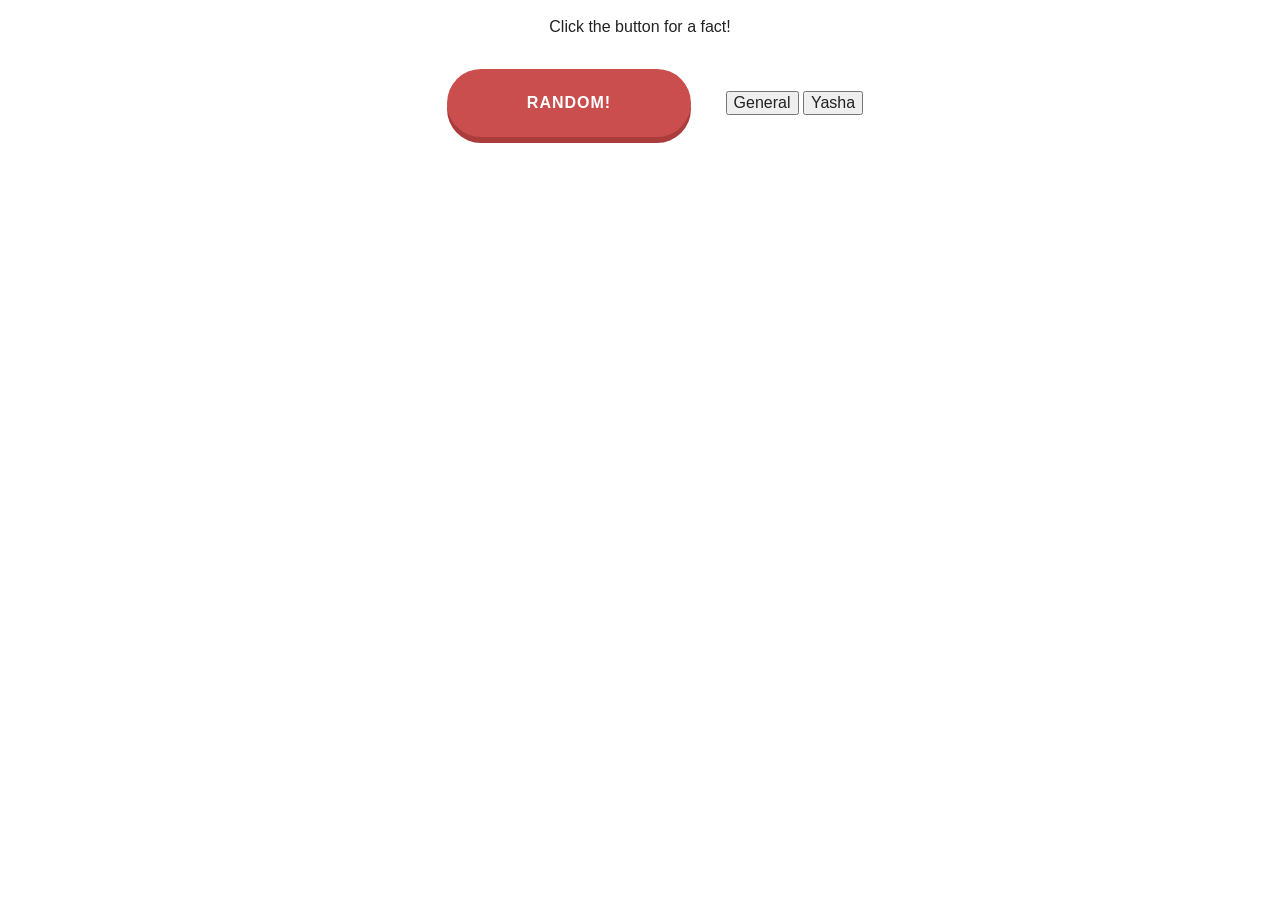
==== index.html @ db987a4c "initcommit" ====
<!DOCTYPE html>
<!--[if lt IE 7]>      <html class="no-js lt-ie9 lt-ie8 lt-ie7"> <![endif]-->
<!--[if IE 7]>         <html class="no-js lt-ie9 lt-ie8"> <![endif]-->
<!--[if IE 8]>         <html class="no-js lt-ie9"> <![endif]-->
<!--[if gt IE 8]><!--> <html class="no-js"> <!--<![endif]-->
  <head>
    <meta charset="utf-8">
    <meta http-equiv="X-UA-Compatible" content="IE=edge">
    <title></title>
    <meta name="description" content="">
    <meta name="viewport" content="width=device-width, initial-scale=1">

    <!-- Place favicon.ico and apple-touch-icon.png in the root directory -->

    <link rel="stylesheet" href="css/normalize.css">
    <link rel="stylesheet" href="css/main.css">
    <link rel="stylesheet" href="css/style.css">
    <link rel="stylesheet" href="css/buttons.css">
    <script src="js/vendor/modernizr-2.6.2.min.js"></script>
  </head>
  <body>
        <!--[if lt IE 7]>
            <p class="browsehappy">You are using an <strong>outdated</strong> browser. Please <a href="http://browsehappy.com/">upgrade your browser</a> to improve your experience.</p>
        <![endif]-->

        <!-- Add your site or application content here -->
        <p id='fact'>Click the button for a fact!</p>

        <button class="random-fact btn btn-2 btn-2g" type="button">Random!</button>
        <button class="general-fact" type="button">General</button>
        <button class="yasha-fact" type="button">Yasha</button>

    <script src="http://ajax.googleapis.com/ajax/libs/jquery/2.0.3/jquery.min.js"></script>
    <script src="js/plugins.js"></script>
    <script src="js/main.js"></script>
    </body>
</html>
---- css/main.css ----
/*! HTML5 Boilerplate v4.3.0 | MIT License | http://h5bp.com/ */

/*
 * What follows is the result of much research on cross-browser styling.
 * Credit left inline and big thanks to Nicolas Gallagher, Jonathan Neal,
 * Kroc Camen, and the H5BP dev community and team.
 */

/* ==========================================================================
   Base styles: opinionated defaults
   ========================================================================== */

html,
button,
input,
select,
textarea {
    color: #222;
}

html {
    font-size: 1em;
    line-height: 1.4;
}

body {
    text-align: center;
}

/*
 * Remove text-shadow in selection highlight: h5bp.com/i
 * These selection rule sets have to be separate.
 * Customize the background color to match your design.
 */

::-moz-selection {
    background: #b3d4fc;
    text-shadow: none;
}

::selection {
    background: #b3d4fc;
    text-shadow: none;
}

/*
 * A better looking default horizontal rule
 */

hr {
    display: block;
    height: 1px;
    border: 0;
    border-top: 1px solid #ccc;
    margin: 1em 0;
    padding: 0;
}

/*
 * Remove the gap between images, videos, audio and canvas and the bottom of
 * their containers: h5bp.com/i/440
 */

audio,
canvas,
img,
video {
    vertical-align: middle;
}

/*
 * Remove default fieldset styles.
 */

fieldset {
    border: 0;
    margin: 0;
    padding: 0;
}

/*
 * Allow only vertical resizing of textareas.
 */

textarea {
    resize: vertical;
}

/* ==========================================================================
   Browse Happy prompt
   ========================================================================== */

.browsehappy {
    margin: 0.2em 0;
    background: #ccc;
    color: #000;
    padding: 0.2em 0;
}

/* ==========================================================================
   Author's custom styles
   ========================================================================== */

















/* ==========================================================================
   Helper classes
   ========================================================================== */

/*
 * Image replacement
 */

.ir {
    background-color: transparent;
    border: 0;
    overflow: hidden;
    /* IE 6/7 fallback */
    *text-indent: -9999px;
}

.ir:before {
    content: "";
    display: block;
    width: 0;
    height: 150%;
}

/*
 * Hide from both screenreaders and browsers: h5bp.com/u
 */

.hidden {
    display: none !important;
    visibility: hidden;
}

/*
 * Hide only visually, but have it available for screenreaders: h5bp.com/v
 */

.visuallyhidden {
    border: 0;
    clip: rect(0 0 0 0);
    height: 1px;
    margin: -1px;
    overflow: hidden;
    padding: 0;
    position: absolute;
    width: 1px;
}

/*
 * Extends the .visuallyhidden class to allow the element to be focusable
 * when navigated to via the keyboard: h5bp.com/p
 */

.visuallyhidden.focusable:active,
.visuallyhidden.focusable:focus {
    clip: auto;
    height: auto;
    margin: 0;
    overflow: visible;
    position: static;
    width: auto;
}

/*
 * Hide visually and from screenreaders, but maintain layout
 */

.invisible {
    visibility: hidden;
}

/*
 * Clearfix: contain floats
 *
 * For modern browsers
 * 1. The space content is one way to avoid an Opera bug when the
 *    `contenteditable` attribute is included anywhere else in the document.
 *    Otherwise it causes space to appear at the top and bottom of elements
 *    that receive the `clearfix` class.
 * 2. The use of `table` rather than `block` is only necessary if using
 *    `:before` to contain the top-margins of child elements.
 */

.clearfix:before,
.clearfix:after {
    content: " "; /* 1 */
    display: table; /* 2 */
}

.clearfix:after {
    clear: both;
}

/*
 * For IE 6/7 only
 * Include this rule to trigger hasLayout and contain floats.
 */

.clearfix {
    *zoom: 1;
}

/* ==========================================================================
   EXAMPLE Media Queries for Responsive Design.
   These examples override the primary ('mobile first') styles.
   Modify as content requires.
   ========================================================================== */

@media only screen and (min-width: 35em) {
    /* Style adjustments for viewports that meet the condition */
}

@media print,
       (-o-min-device-pixel-ratio: 5/4),
       (-webkit-min-device-pixel-ratio: 1.25),
       (min-resolution: 120dpi) {
    /* Style adjustments for high resolution devices */
}

/* ==========================================================================
   Print styles.
   Inlined to avoid required HTTP connection: h5bp.com/r
   ========================================================================== */

@media print {
    * {
        background: transparent !important;
        color: #000 !important; /* Black prints faster: h5bp.com/s */
        box-shadow: none !important;
        text-shadow: none !important;
    }

    a,
    a:visited {
        text-decoration: underline;
    }

    a[href]:after {
        content: " (" attr(href) ")";
    }

    abbr[title]:after {
        content: " (" attr(title) ")";
    }

    /*
     * Don't show links for images, or javascript/internal links
     */

    .ir a:after,
    a[href^="javascript:"]:after,
    a[href^="#"]:after {
        content: "";
    }

    pre,
    blockquote {
        border: 1px solid #999;
        page-break-inside: avoid;
    }

    thead {
        display: table-header-group; /* h5bp.com/t */
    }

    tr,
    img {
        page-break-inside: avoid;
    }

    img {
        max-width: 100% !important;
    }

    @page {
        margin: 0.5cm;
    }

    p,
    h2,
    h3 {
        orphans: 3;
        widows: 3;
    }

    h2,
    h3 {
        page-break-after: avoid;
    }
}
---- css/buttons.css ----
/* General button style (reset) */
.btn {
  border: none;
  font-family: inherit;
  font-size: inherit;
  color: inherit;
  background: none;
  cursor: pointer;
  padding: 25px 80px;
  display: inline-block;
  margin: 15px 30px;
  text-transform: uppercase;
  letter-spacing: 1px;
  font-weight: 700;
  outline: none;
  position: relative;
  -webkit-transition: all 0.3s;
  -moz-transition: all 0.3s;
  transition: all 0.3s;
}

.btn:after {
  content: '';
  position: absolute;
  z-index: -1;
  -webkit-transition: all 0.3s;
  -moz-transition: all 0.3s;
  transition: all 0.3s;
}

/* Pseudo elements for icons */
.btn:before {
  font-family: 'icomoon';
  speak: none;
  font-style: normal;
  font-weight: normal;
  font-variant: normal;
  text-transform: none;
  line-height: 1;
  position: relative;
  -webkit-font-smoothing: antialiased;
}

/* Button 2 */
.btn-2 {
  background: #cb4e4e;
  color: #fff;
  box-shadow: 0 6px #ab3c3c;
  -webkit-transition: none;
  -moz-transition: none;
  transition: none;
}



.btn-2g {
  border-radius: 40px;
}

.btn-2g:hover {
  box-shadow: 0 4px #ab3c3c;
  top: 2px;
}

.btn-2g:active {
  box-shadow: 0 0 #ab3c3c;
  top: 6px;
}
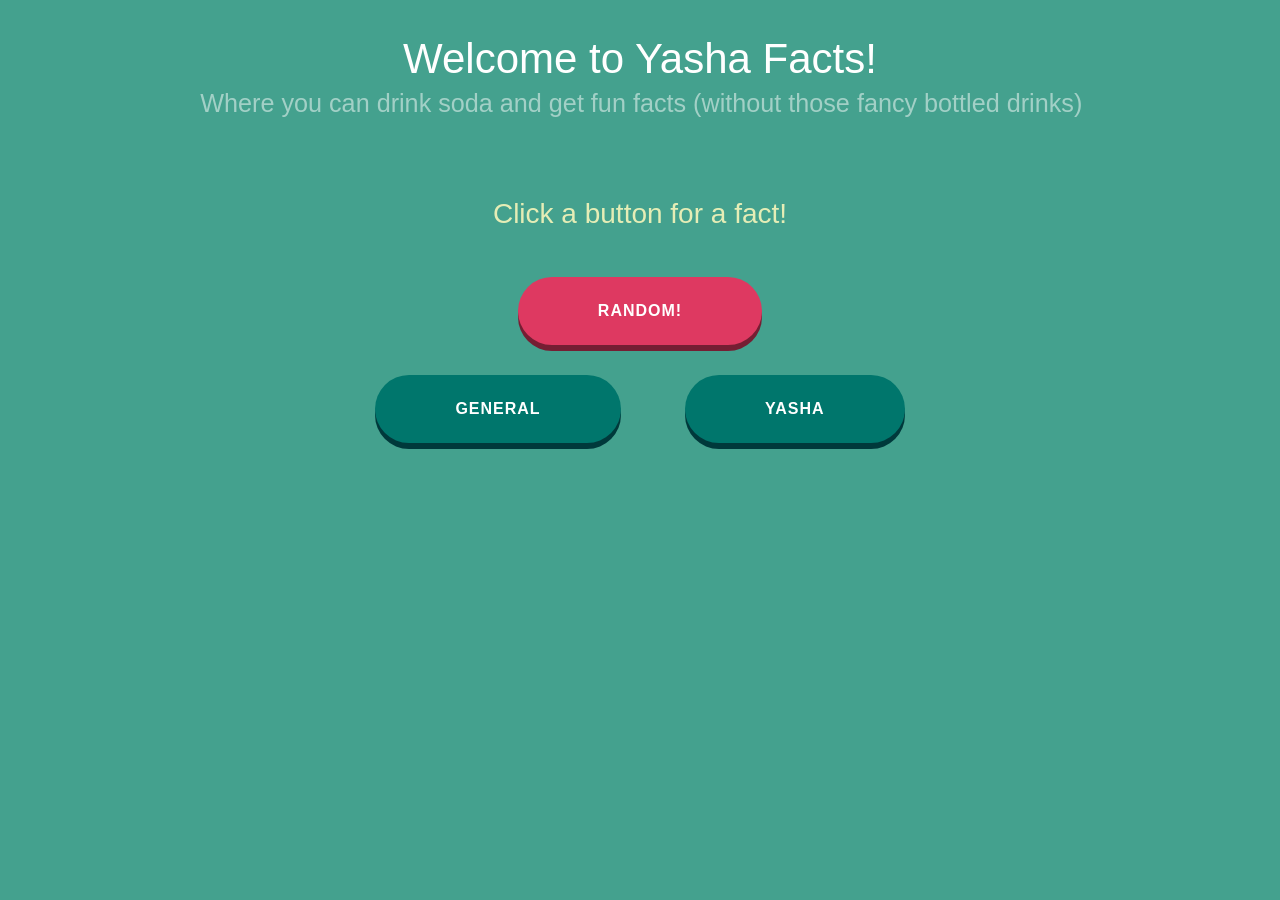
==== commit 3856b297: "made some tweaks" ====
--- a/index.html
+++ b/index.html
@@ -19,19 +19,20 @@
     <script src="js/vendor/modernizr-2.6.2.min.js"></script>
   </head>
   <body>
-        <!--[if lt IE 7]>
-            <p class="browsehappy">You are using an <strong>outdated</strong> browser. Please <a href="http://browsehappy.com/">upgrade your browser</a> to improve your experience.</p>
-        <![endif]-->
+    <div class="container">
+      <header>
+        <h1>Welcome to Yasha Facts!<span>Where you can drink soda and get fun facts (without those fancy bottled drinks)</span></h1>
+      </header>
 
-        <!-- Add your site or application content here -->
-        <p id='fact'>Click the button for a fact!</p>
+      <p id='fact'>Click a button for a fact!</p>
 
-        <button class="random-fact btn btn-2 btn-2g" type="button">Random!</button>
-        <button class="general-fact" type="button">General</button>
-        <button class="yasha-fact" type="button">Yasha</button>
+      <button class="random-fact btn btn-top" type="button">Random!</button><br>
+      <button class="general-fact btn btn-category" type="button">General</button>
+      <button class="yasha-fact btn btn-category" type="button">Yasha</button>
+    </div>
 
     <script src="http://ajax.googleapis.com/ajax/libs/jquery/2.0.3/jquery.min.js"></script>
     <script src="js/plugins.js"></script>
     <script src="js/main.js"></script>
-    </body>
+  </body>
 </html>
--- a/css/main.css
+++ b/css/main.css
@@ -11,20 +11,50 @@
    ========================================================================== */
 
 html,
-button,
 input,
 select,
 textarea {
-    color: #222;
+    color: #fff;
 }
 
 html {
     font-size: 1em;
     line-height: 1.4;
+    background-color: #44A18E;
 }
 
 body {
     text-align: center;
+}
+
+#fact {
+    font-size: 1.75em;
+    color: #E5EDB6;
+}
+
+/* Header Style */
+.main,
+.container > header {
+    margin: 0 auto;
+    padding: 2em;
+}
+
+.container > header {
+    text-align: center;
+}
+
+.container > header h1 {
+    font-size: 2.625em;
+    line-height: 1.3;
+    margin: 0;
+    font-weight: 300;
+}
+
+.container > header span {
+    display: block;
+    font-size: 60%;
+    opacity: 0.5;
+    padding: 0 0 0.6em 0.1em;
 }
 
 /*
--- a/css/buttons.css
+++ b/css/buttons.css
@@ -12,11 +12,12 @@
   text-transform: uppercase;
   letter-spacing: 1px;
   font-weight: 700;
+  border-radius: 40px;
   outline: none;
   position: relative;
-  -webkit-transition: all 0.3s;
-  -moz-transition: all 0.3s;
-  transition: all 0.3s;
+  -webkit-transition: none;
+  -moz-transition: none;
+  transition: none;
 }
 
 .btn:after {
@@ -41,28 +42,36 @@
   -webkit-font-smoothing: antialiased;
 }
 
-/* Button 2 */
-.btn-2 {
-  background: #cb4e4e;
+/* Top-level buttons */
+.btn-top {
+  background: #DE3961;
   color: #fff;
-  box-shadow: 0 6px #ab3c3c;
-  -webkit-transition: none;
-  -moz-transition: none;
-  transition: none;
+  box-shadow: 0 6px #751E33;
 }
 
-
-
-.btn-2g {
-  border-radius: 40px;
-}
-
-.btn-2g:hover {
-  box-shadow: 0 4px #ab3c3c;
+.btn-top:hover {
+  box-shadow: 0 4px #751E33;
   top: 2px;
 }
 
-.btn-2g:active {
-  box-shadow: 0 0 #ab3c3c;
+.btn-top:active {
+  box-shadow: 0 0 #751E33;
   top: 6px;
 }
+
+/* Category buttons */
+.btn-category {
+  background: #00766C;
+  color: #fff;
+  box-shadow: 0 6px #00393B;
+}
+
+.btn-category:hover {
+  box-shadow: 0 4px #00393B;
+  top: 2px;
+}
+
+.btn-category:active {
+  box-shadow: 0 0 #00393B;
+  top: 6px;
+}
